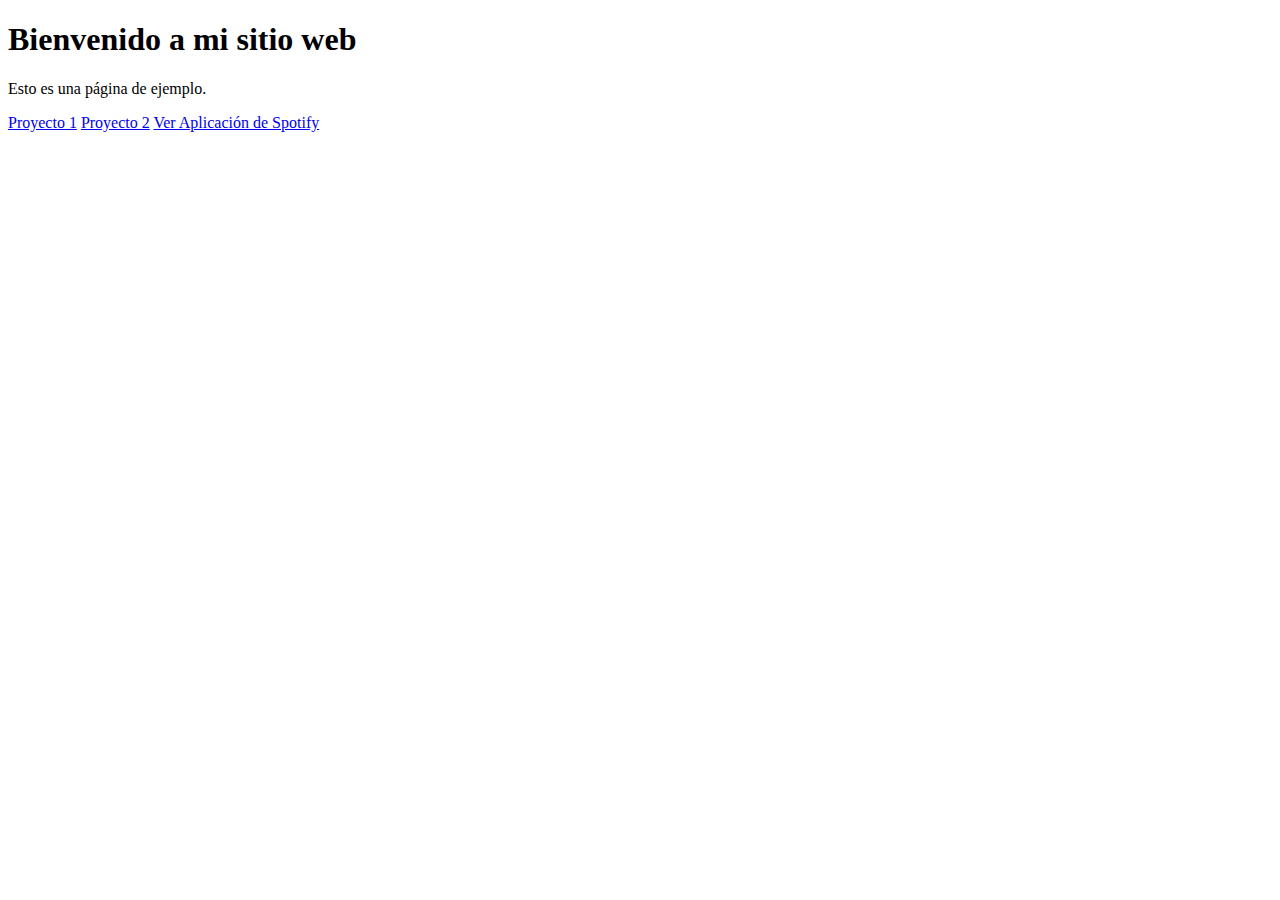
==== index.html @ 75bb9f59 "Update index.html" ====
<!DOCTYPE html>
<html lang="es">
<head>
    <meta charset="UTF-8">
    <meta name="viewport" content="width=device-width, initial-scale=1.0">
    <title>Mi Página de Inicio</title>
</head>
<body>
    <h1>Bienvenido a mi sitio web</h1>
    <p>Esto es una página de ejemplo.</p>
    <a href="ignaciogamopastor.github.io/prueba.html">Proyecto 1</a>
    <a href="proyecto2.html">Proyecto 2</a>
    <!-- Agrega más enlaces a tus proyectos aquí -->
    <a href="https://rizti.github.io/SpotiApp/" target="_blank">Ver Aplicación de Spotify</a>
</body>
</html>
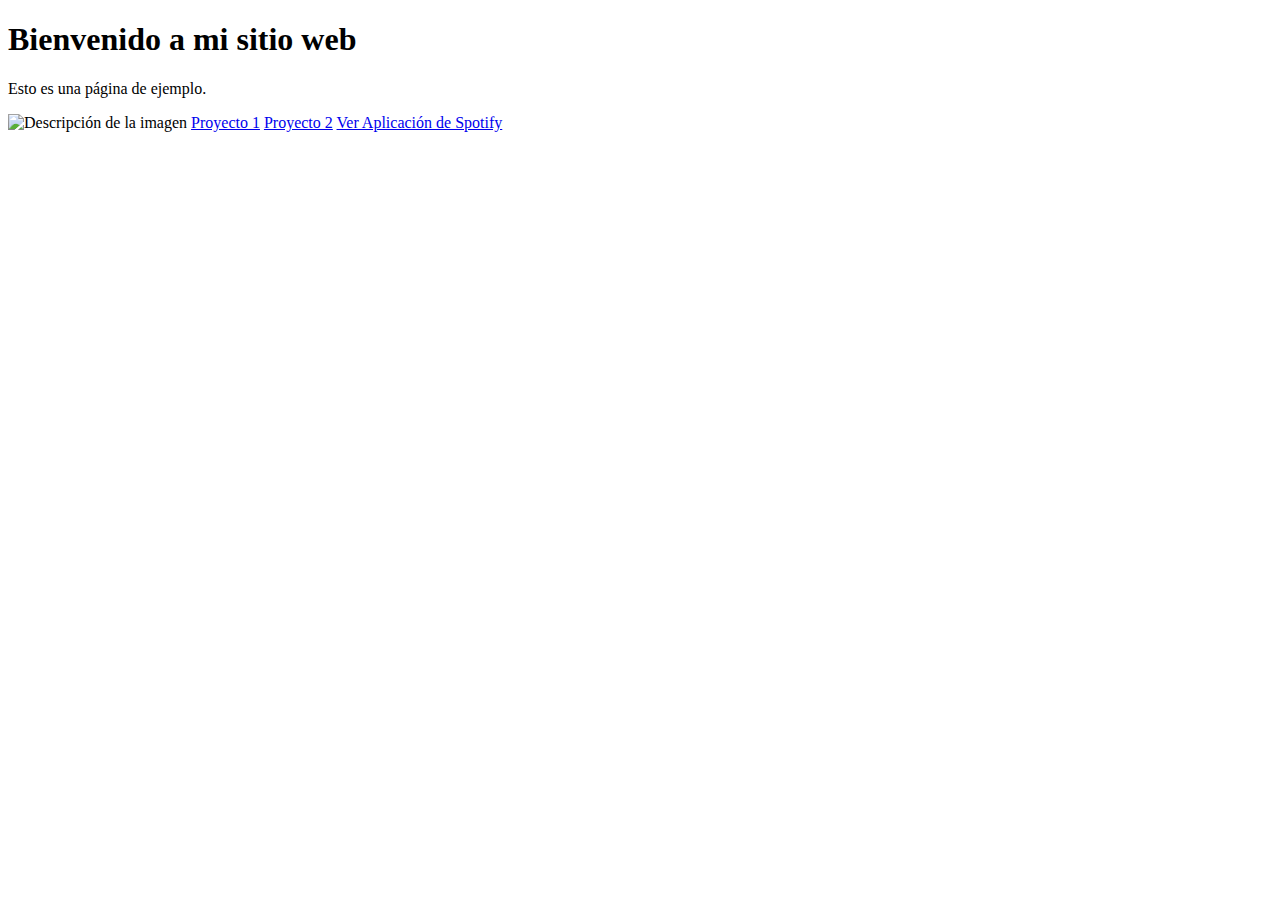
==== commit 7e9dd8a4: "index.html" ====
--- a/index.html
+++ b/index.html
@@ -8,9 +8,14 @@
 <body>
     <h1>Bienvenido a mi sitio web</h1>
     <p>Esto es una página de ejemplo.</p>
+    
+    <!-- Agregar la imagen -->
+    <img src="FOTO.png" alt="Descripción de la imagen" style="max-width: 100%; height: auto;">
+
     <a href="ignaciogamopastor.github.io/prueba.html">Proyecto 1</a>
-    <a href="proyecto2.html">Proyecto 2</a>
+    <a href="http://localhost:8080/proyecto1/public/">Proyecto 2</a>
     <!-- Agrega más enlaces a tus proyectos aquí -->
     <a href="https://rizti.github.io/SpotiApp/" target="_blank">Ver Aplicación de Spotify</a>
 </body>
 </html>
+
